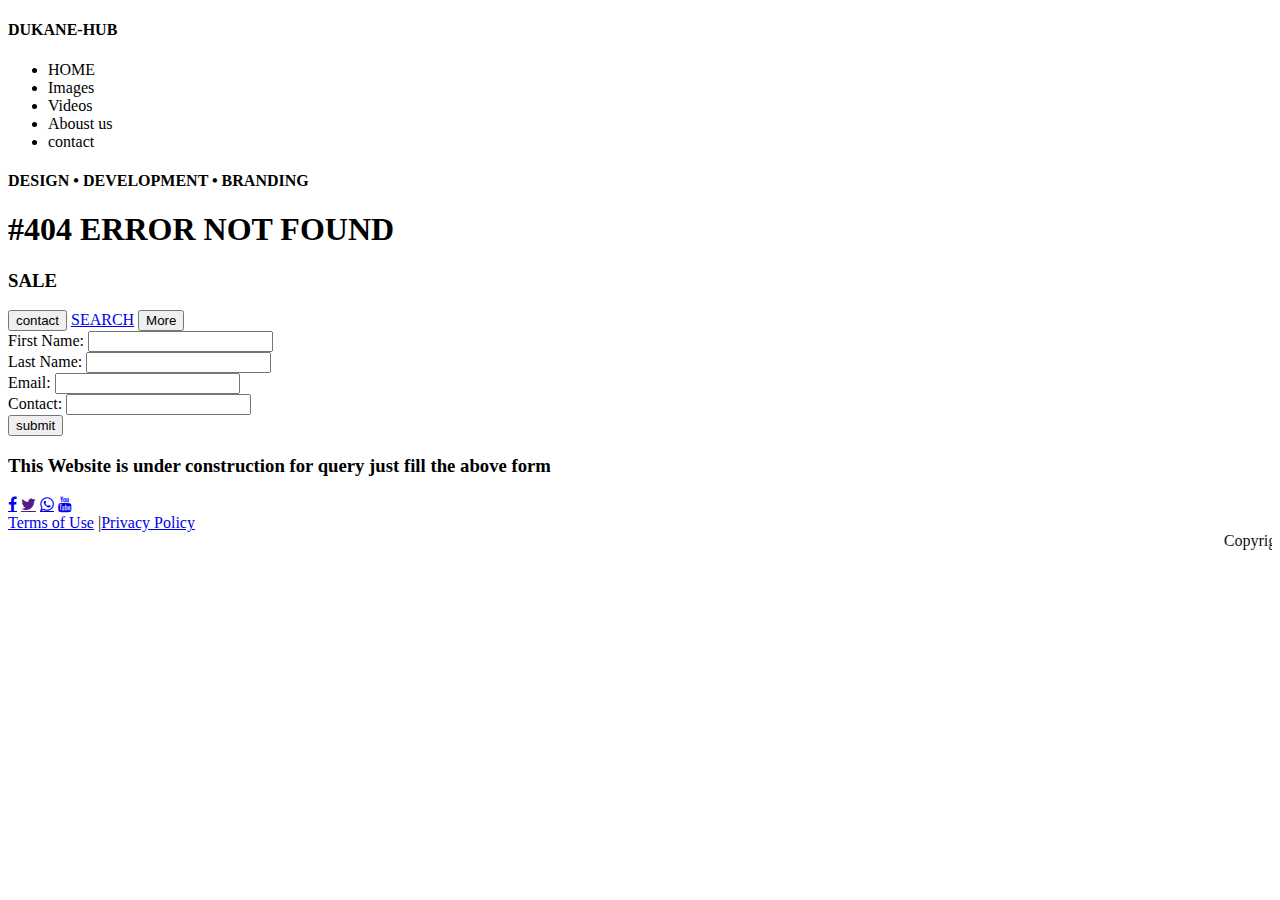
==== index.html @ 61ee3129 "first commit" ====
<!DOCTYPE html>
<html lang="en">
<head>
	<meta charset="utf-8">
	<title>My first Assignment</title>
	<link rel="stylesheet" type="text/css" href="/home/cgi/Downloads/assignment 1/css/style.css">
		 
		  
</head>
<body>

	<div class="bgimage">
		<div class="menu">
			
			<div class="leftmenu">
				<h4> DUKANE-HUB</h4>
			</div>

			<div class="rightmenu">
				<ul>
					<li id="fisrtlist"> HOME</li>
					<li> Images</li>
					<li> Videos</li>
					<li> Aboust us</li>
				
					<li>contact</li>
					<div class="search-container">
   
				</ul>
			</div>

		</div>


		<div class="text">
			<h4> DESIGN • DEVELOPMENT • BRANDING </h4>
			<h1> #404 ERROR NOT FOUND</h1>
			<h3> SALE</h3>
			<button id="buttonone"> contact</button>
			<a href="www.google.co.in" target="_blank">SEARCH</a>
			<button id="buttontwo"> More </button> 
		</div>
<aside>
			<form>
			First Name:
			<input type="text" name="First name"><br>
			Last Name:
			<input type="text" name="last name"><br>
			Email:
			<input type="Email" name="Email"><br>
			Contact:
			<input type="text" name="contact number"><br>
			<input type="submit" value="submit" onclick="/home/cgi/Desktop/Assignment/submit.html">
		</form>
		</aside>
   

      
               
<footer>
		<section>
		<h3>This Website is under construction for query just fill the above form</h3> 
		</section>
		<link rel="stylesheet" href="https://cdnjs.cloudflare.com/ajax/libs/font-awesome/4.7.0/css/font-awesome.min.css">

<div id="social">
<a href="www.facebook.com" class="fa fa-facebook"></a>
<a href="" class="fa fa-twitter"></a>
<a href="#" class="fa fa-whatsapp"></a>
<a href="#" class="fa fa-youtube"></a>

</div>

<div id="Copyrights">
<nav><a href="#">Terms of Use</a> |<a href="#">Privacy Policy</a></div>
<marquee>
Copyrights © 2019All Rights Reserved by SINGH</marquee><br>
</div>
	</footer>


</body>

</html>
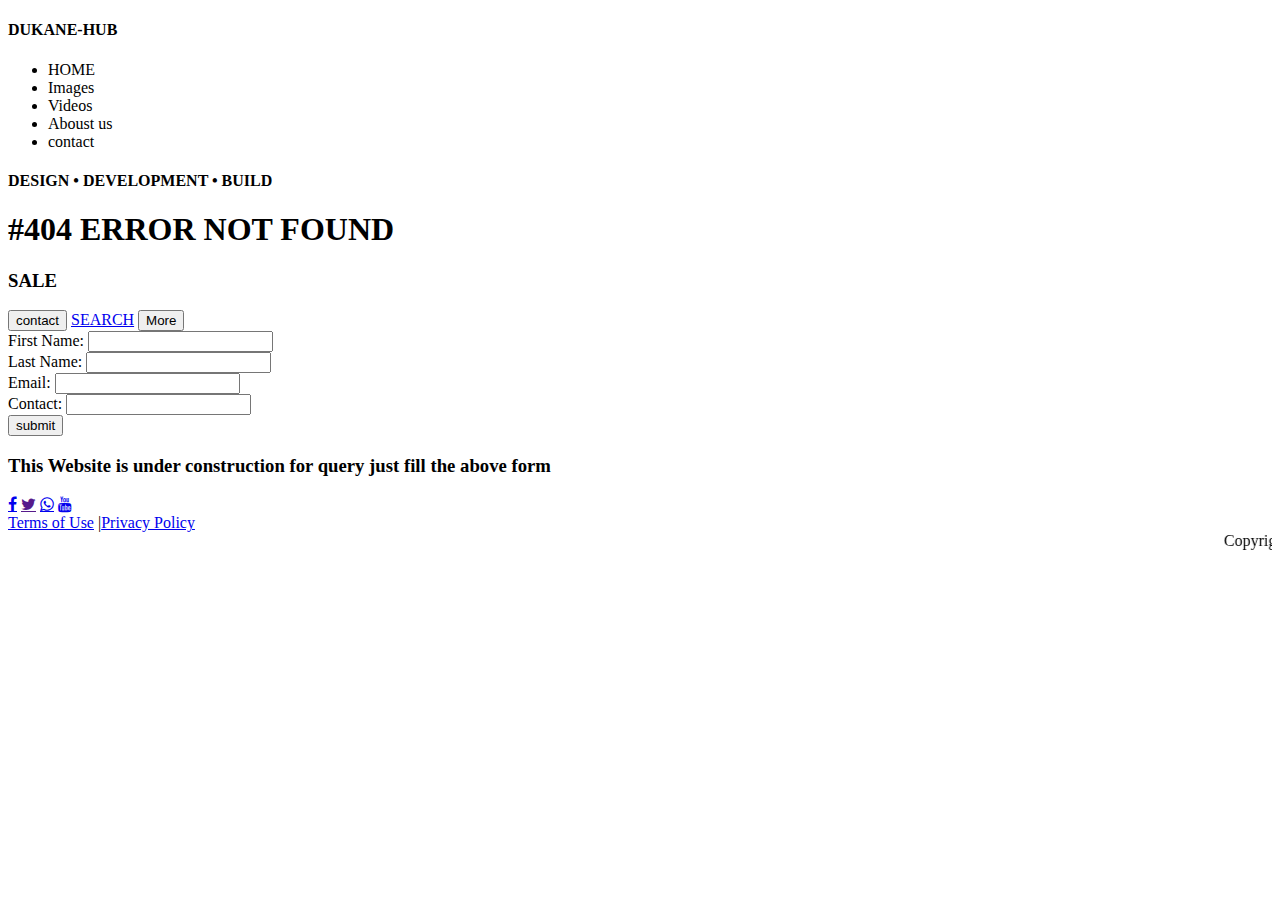
==== commit 0e8b9e45: "second" ====
--- a/index.html
+++ b/index.html
@@ -3,7 +3,7 @@
 <head>
 	<meta charset="utf-8">
 	<title>My first Assignment</title>
-	<link rel="stylesheet" type="text/css" href="/home/cgi/Downloads/assignment 1/css/style.css">
+	<link rel="stylesheet" type="text/css" href="/home/cgi/Downloads/assignment1/css/style.css">
 		 
 		  
 </head>
@@ -22,7 +22,6 @@
 					<li> Images</li>
 					<li> Videos</li>
 					<li> Aboust us</li>
-				
 					<li>contact</li>
 					<div class="search-container">
    
@@ -33,14 +32,14 @@
 
 
 		<div class="text">
-			<h4> DESIGN • DEVELOPMENT • BRANDING </h4>
+			<h4> DESIGN • DEVELOPMENT • BUILD </h4>
 			<h1> #404 ERROR NOT FOUND</h1>
 			<h3> SALE</h3>
 			<button id="buttonone"> contact</button>
 			<a href="www.google.co.in" target="_blank">SEARCH</a>
 			<button id="buttontwo"> More </button> 
 		</div>
-<aside>
+
 			<form>
 			First Name:
 			<input type="text" name="First name"><br>
@@ -52,33 +51,25 @@
 			<input type="text" name="contact number"><br>
 			<input type="submit" value="submit" onclick="/home/cgi/Desktop/Assignment/submit.html">
 		</form>
-		</aside>
-   
-
-      
                
 <footer>
 		<section>
-		<h3>This Website is under construction for query just fill the above form</h3> 
+			<h3>This Website is under construction for query just fill the above form</h3> 
 		</section>
 		<link rel="stylesheet" href="https://cdnjs.cloudflare.com/ajax/libs/font-awesome/4.7.0/css/font-awesome.min.css">
 
-<div id="social">
-<a href="www.facebook.com" class="fa fa-facebook"></a>
-<a href="" class="fa fa-twitter"></a>
-<a href="#" class="fa fa-whatsapp"></a>
-<a href="#" class="fa fa-youtube"></a>
+	<div id="social">
+		<a href="www.facebook.com" class="fa fa-facebook"></a>
+		<a href="" class="fa fa-twitter"></a>
+		<a href="#" class="fa fa-whatsapp"></a>
+		<a href="#" class="fa fa-youtube"></a>
 
-</div>
+	</div>
 
-<div id="Copyrights">
-<nav><a href="#">Terms of Use</a> |<a href="#">Privacy Policy</a></div>
-<marquee>
-Copyrights © 2019All Rights Reserved by SINGH</marquee><br>
-</div>
-	</footer>
-
-
+	<div id="Copyrights">
+		<nav><a href="#">Terms of Use</a> |<a href="#">Privacy Policy</a></div>
+			<marquee>Copyrights © 2019All Rights Reserved by SINGH</marquee><br>
+	</div>
+</footer>
 </body>
-
 </html>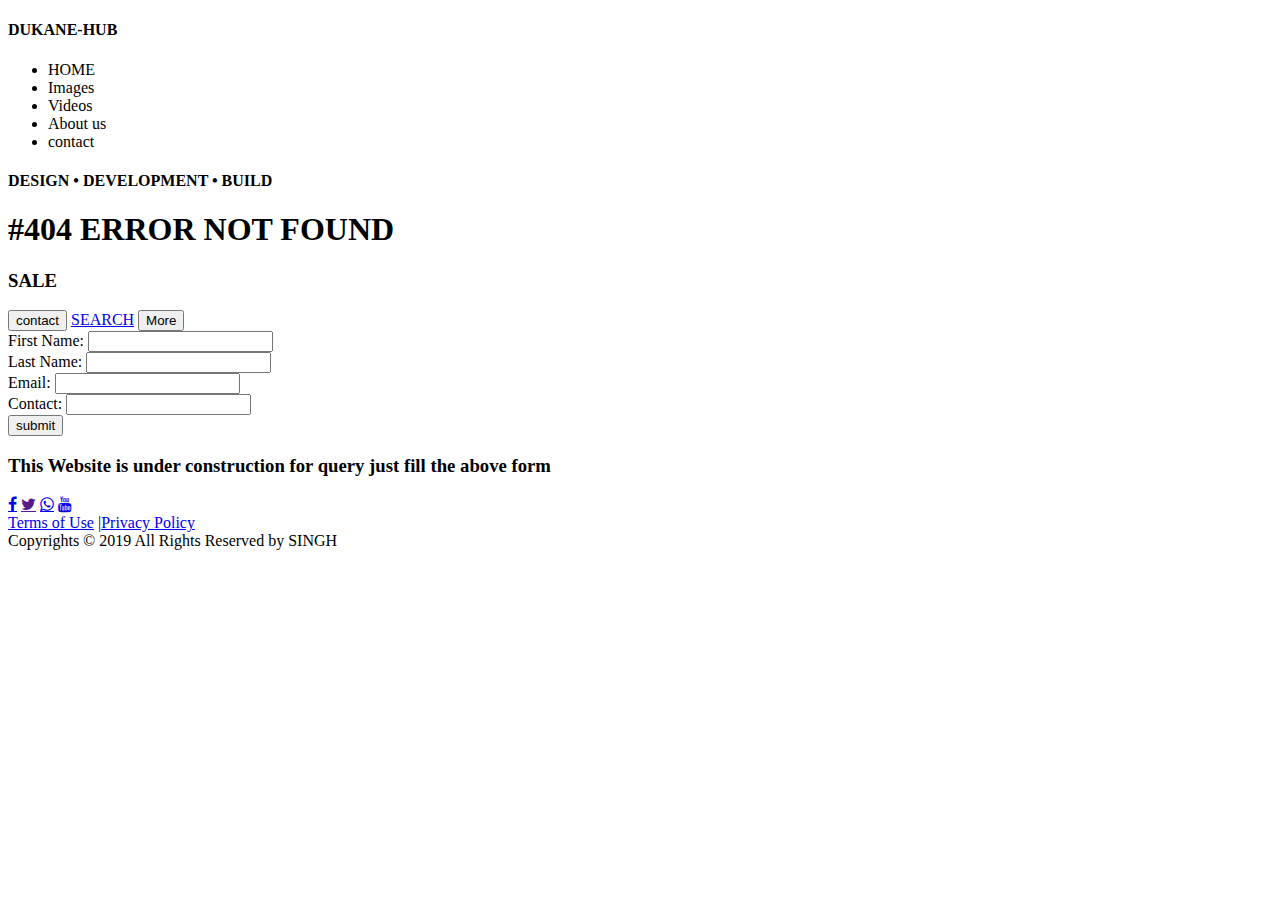
==== commit 4dc27689: "second" ====
--- a/index.html
+++ b/index.html
@@ -3,7 +3,7 @@
 <head>
 	<meta charset="utf-8">
 	<title>My first Assignment</title>
-	<link rel="stylesheet" type="text/css" href="/home/cgi/Downloads/assignment1/css/style.css">
+	<link rel="stylesheet" type="text/css" href="/home/cgi/Desktop/assignment1/css/style.css">
 		 
 		  
 </head>
@@ -18,13 +18,11 @@
 
 			<div class="rightmenu">
 				<ul>
-					<li id="fisrtlist"> HOME</li>
+					<li class="fisrtlist"> HOME</li>
 					<li> Images</li>
 					<li> Videos</li>
-					<li> Aboust us</li>
+					<li> About us</li>
 					<li>contact</li>
-					<div class="search-container">
-   
 				</ul>
 			</div>
 
@@ -35,9 +33,9 @@
 			<h4> DESIGN • DEVELOPMENT • BUILD </h4>
 			<h1> #404 ERROR NOT FOUND</h1>
 			<h3> SALE</h3>
-			<button id="buttonone"> contact</button>
+			<button class="buttonone"> contact</button>
 			<a href="www.google.co.in" target="_blank">SEARCH</a>
-			<button id="buttontwo"> More </button> 
+			<button class="buttontwo"> More </button> 
 		</div>
 
 			<form>
@@ -51,6 +49,7 @@
 			<input type="text" name="contact number"><br>
 			<input type="submit" value="submit" onclick="/home/cgi/Desktop/Assignment/submit.html">
 		</form>
+	</div>
                
 <footer>
 		<section>
@@ -58,7 +57,7 @@
 		</section>
 		<link rel="stylesheet" href="https://cdnjs.cloudflare.com/ajax/libs/font-awesome/4.7.0/css/font-awesome.min.css">
 
-	<div id="social">
+	<div class="social">
 		<a href="www.facebook.com" class="fa fa-facebook"></a>
 		<a href="" class="fa fa-twitter"></a>
 		<a href="#" class="fa fa-whatsapp"></a>
@@ -66,10 +65,10 @@
 
 	</div>
 
-	<div id="Copyrights">
-		<nav><a href="#">Terms of Use</a> |<a href="#">Privacy Policy</a></div>
-			<marquee>Copyrights © 2019All Rights Reserved by SINGH</marquee><br>
-	</div>
+	
+		<nav class="nav"><a href="#">Terms of Use</a> |<a href="#">Privacy Policy</a></nav>
+			Copyrights © 2019 All Rights Reserved by SINGH<br>
+
 </footer>
 </body>
 </html>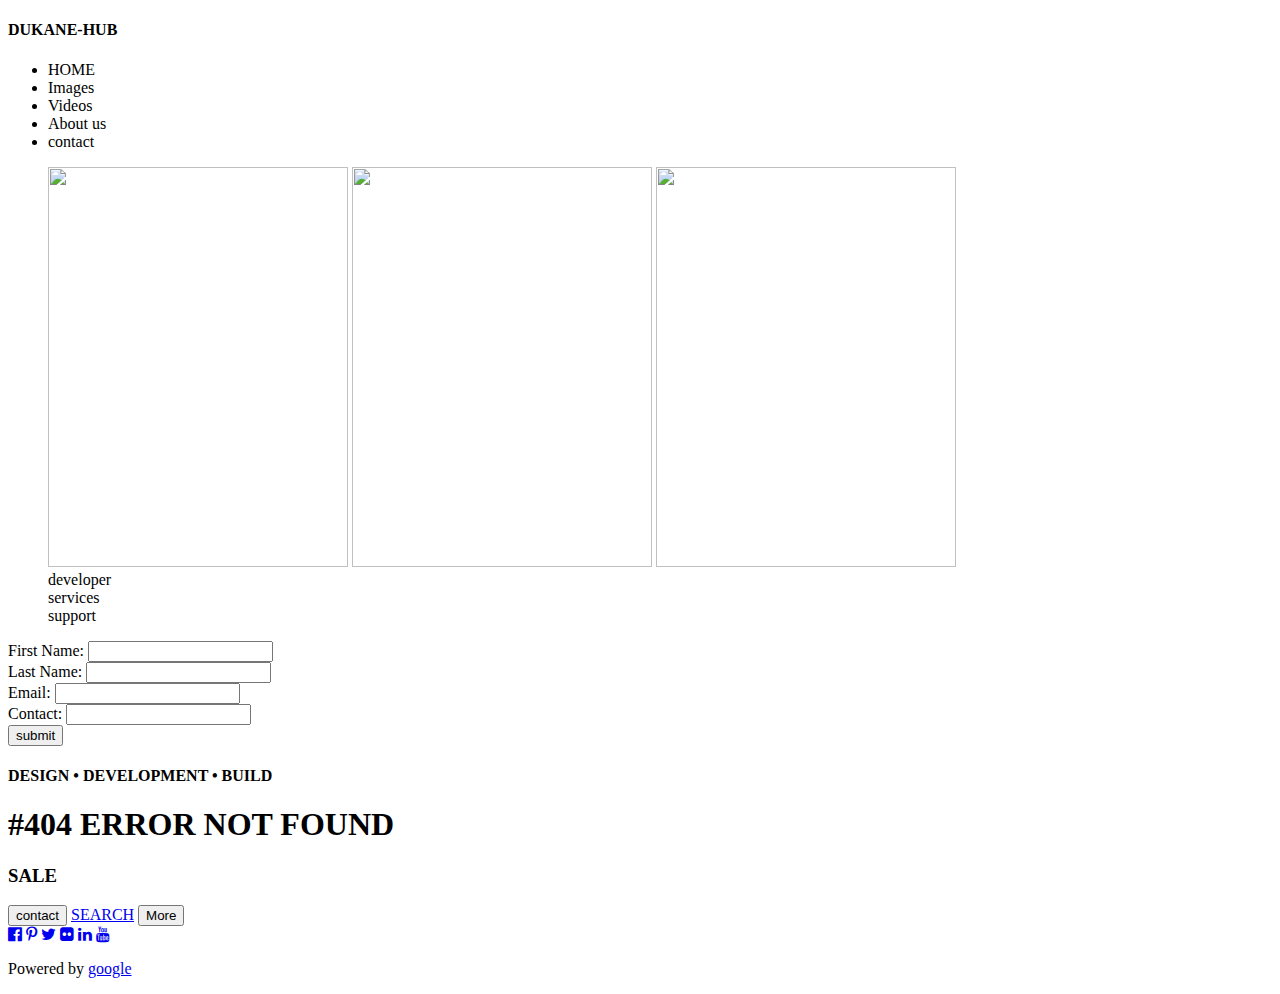
==== commit 6e9ef39c: "updated" ====
--- a/index.html
+++ b/index.html
@@ -4,6 +4,7 @@
 	<meta charset="utf-8">
 	<title>My first Assignment</title>
 	<link rel="stylesheet" type="text/css" href="/home/cgi/Desktop/assignment1/css/style.css">
+	<link rel="stylesheet" href="https://www.w3schools.com/w3css/3/w3.css">
 		 
 		  
 </head>
@@ -27,18 +28,17 @@
 			</div>
 
 		</div>
+		<figure>
+<img src="/home/cgi/Desktop/assignment1/img/images.jpeg" height="400" width="300" />
 
+<img src="/home/cgi/Desktop/assignment1/img/images1.jpeg" height="400" width="300" />
 
-		<div class="text">
-			<h4> DESIGN • DEVELOPMENT • BUILD </h4>
-			<h1> #404 ERROR NOT FOUND</h1>
-			<h3> SALE</h3>
-			<button class="buttonone"> contact</button>
-			<a href="www.google.co.in" target="_blank">SEARCH</a>
-			<button class="buttontwo"> More </button> 
-		</div>
-
-			<form>
+<img src="/home/cgi/Desktop/assignment1/img/images2.jpeg"height="400" width="300" />
+<figcaption>developer</figcaption>
+<figcaption>services</figcaption>
+<figcaption>support</figcaption>
+</figure>
+<form>
 			First Name:
 			<input type="text" name="First name"><br>
 			Last Name:
@@ -49,26 +49,30 @@
 			<input type="text" name="contact number"><br>
 			<input type="submit" value="submit" onclick="/home/cgi/Desktop/Assignment/submit.html">
 		</form>
+	
+		<div class="text">
+			<h4> DESIGN • DEVELOPMENT • BUILD </h4>
+			<h1> #404 ERROR NOT FOUND</h1>
+			<h3> SALE</h3>
+			<button class="buttonone"> contact</button>
+			<a href="www.google.co.in" target="_blank">SEARCH</a>
+			<button class="buttontwo"> More </button> 
+		</div>
+
+			
 	</div>
                
-<footer>
-		<section>
-			<h3>This Website is under construction for query just fill the above form</h3> 
-		</section>
-		<link rel="stylesheet" href="https://cdnjs.cloudflare.com/ajax/libs/font-awesome/4.7.0/css/font-awesome.min.css">
-
-	<div class="social">
-		<a href="www.facebook.com" class="fa fa-facebook"></a>
-		<a href="" class="fa fa-twitter"></a>
-		<a href="#" class="fa fa-whatsapp"></a>
-		<a href="#" class="fa fa-youtube"></a>
-
-	</div>
-
-	
-		<nav class="nav"><a href="#">Terms of Use</a> |<a href="#">Privacy Policy</a></nav>
-			Copyrights © 2019 All Rights Reserved by SINGH<br>
-
+<footer class="w3-container w3-padding-64 w3-center w3-black w3-xlarge">
+	<link rel="stylesheet" href="https://cdnjs.cloudflare.com/ajax/libs/font-awesome/4.6.3/css/font-awesome.min.css">
+  <a href="https://www.facebook.com" target="_blank"><i class="fa fa-facebook-official"></i></a>
+  <a href="https://in.pinterest.com/" target="_blank"><i class="fa fa-pinterest-p"></i></a>
+  <a href="https://twitter.com" target="_blank"><i class="fa fa-twitter"></i></a>
+  <a href="https://www.flickr.com/" target="_blank"><i class="fa fa-flickr"></i></a>
+  <a href="https://in.linkedin.com/" target="_blank"><i class="fa fa-linkedin"></i></a>
+  <a href="https://www.youtube.com/" target="_blank"><i class="fa fa-youtube"></i></a>
+  <p class="w3-medium">
+    Powered by <a href="https://www.google.co.in" target="_blank">google</a>
+  </p>
 </footer>
 </body>
 </html>